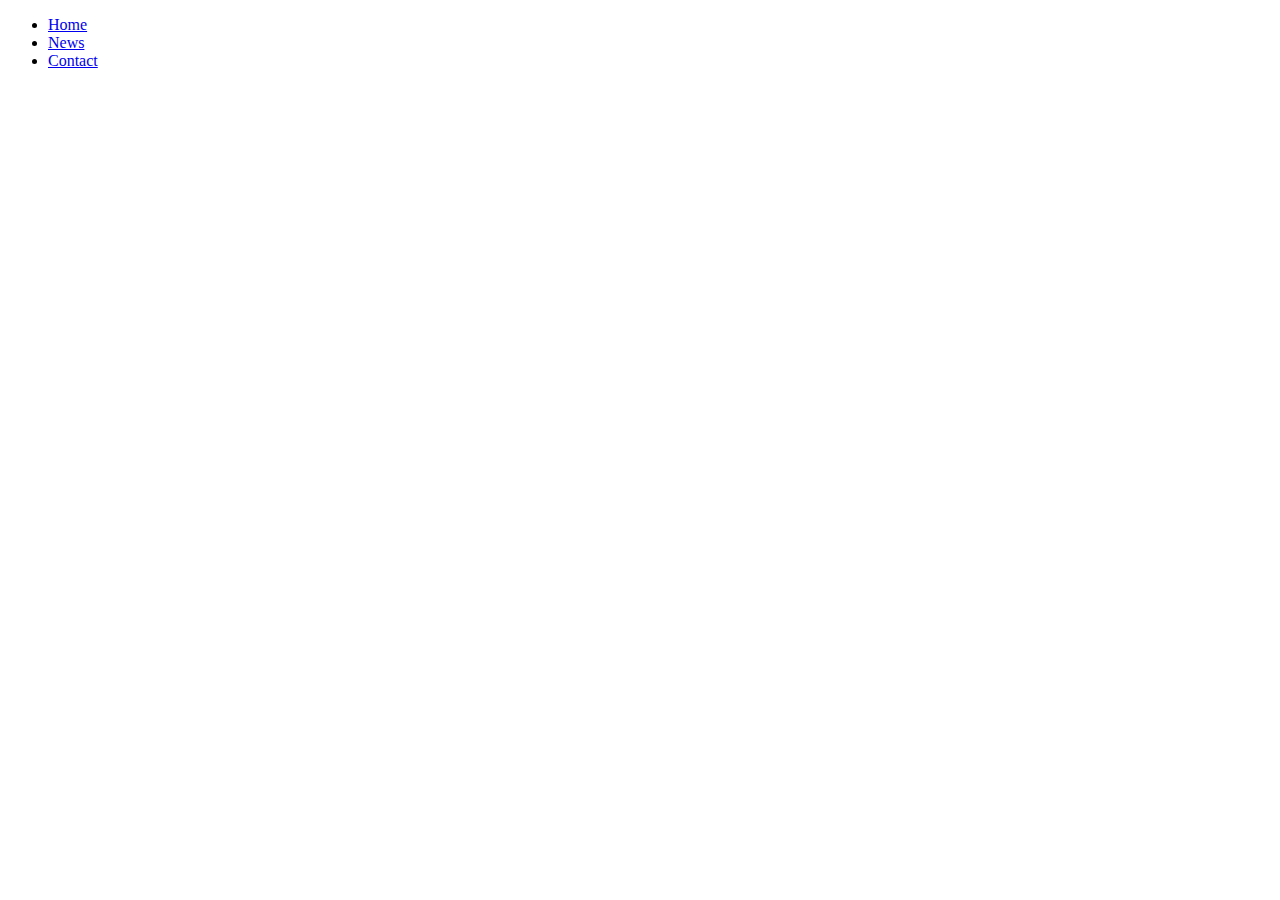
==== los angeles.html @ 10d33ada "Add files via upload" ====
<!DOCTYPE html>
<html lang="en">
<head>
    <link rel="stylesheet" href="style.css">
 <meta charset="UTF-8">
 <meta name="viewport" content="width=device-width, initial-scale=1.0">
 <title>who made the fire in los angeles?</title>
</head>
<body>
    <ul>
        <li><a class="active" href="neil.html">Home</a></li>
        <li><a href="los angeles.html">News</a></li>
        <li><a href="neil.html">Contact</a></li>
      </ul>
</body>
</html>
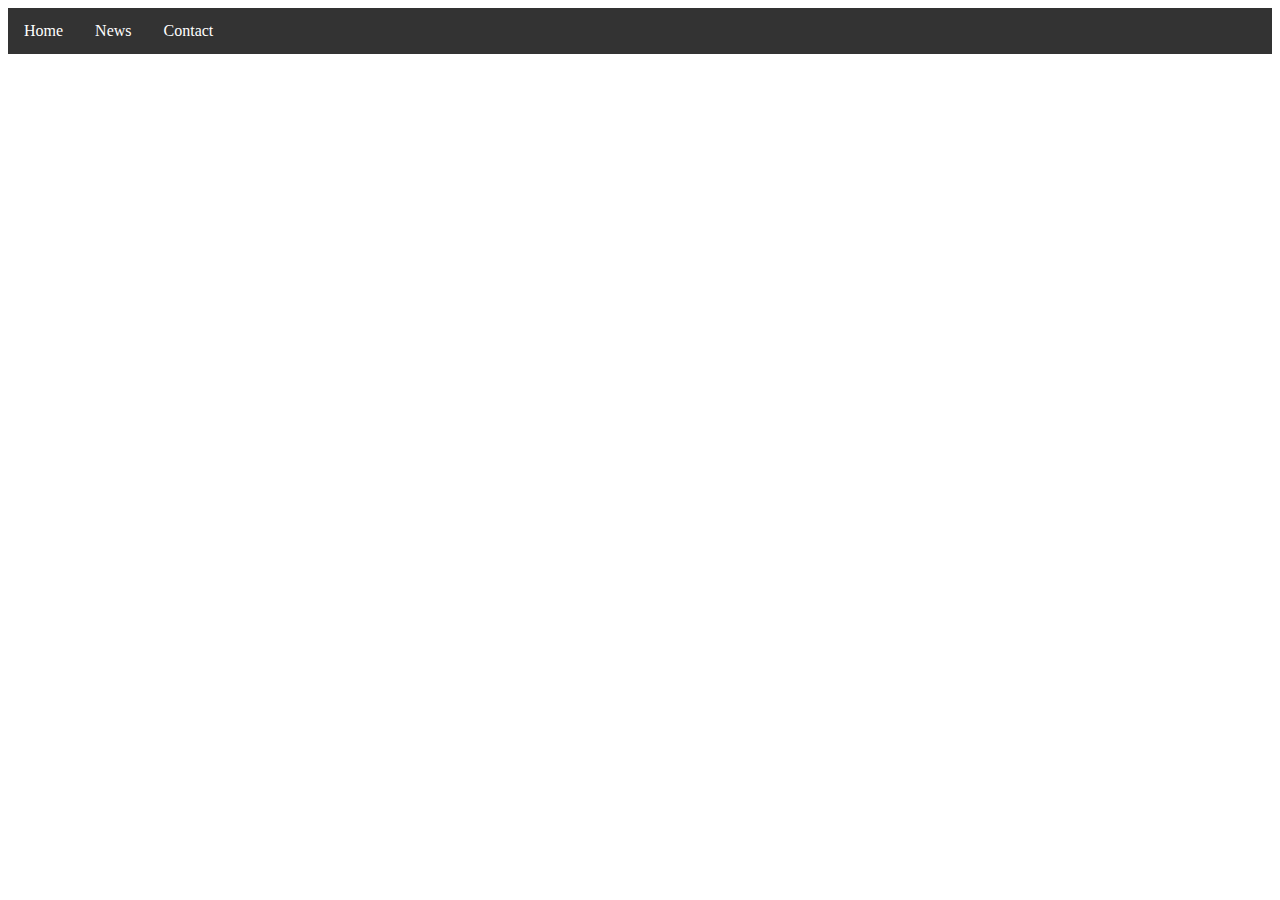
==== commit d856d490: "Update los angeles.html" ====
--- a/los angeles.html
+++ b/los angeles.html
@@ -1,7 +1,7 @@
 <!DOCTYPE html>
 <html lang="en">
 <head>
-    <link rel="stylesheet" href="style.css">
+    <link rel="stylesheet" href="fish.css">
  <meta charset="UTF-8">
  <meta name="viewport" content="width=device-width, initial-scale=1.0">
  <title>who made the fire in los angeles?</title>
@@ -13,4 +13,4 @@
         <li><a href="neil.html">Contact</a></li>
       </ul>
 </body>
-</html>+</html>
--- a/fish.css
+++ b/fish.css
@@ -0,0 +1,31 @@
+div {
+  border: green solid 1px;
+  width: 50vw;
+}
+
+p {
+  font-size: 30px;
+}
+ul {
+  list-style-type: none;
+  margin: 0;
+  padding: 0;
+  overflow: hidden;
+  background-color: #333;
+}
+
+li {
+  float: left;
+}
+
+li a {
+  display: block;
+  color: white;
+  text-align: center;
+  padding: 14px 16px;
+  text-decoration: none;
+}
+
+li a:hover {
+  background-color: #111;
+}